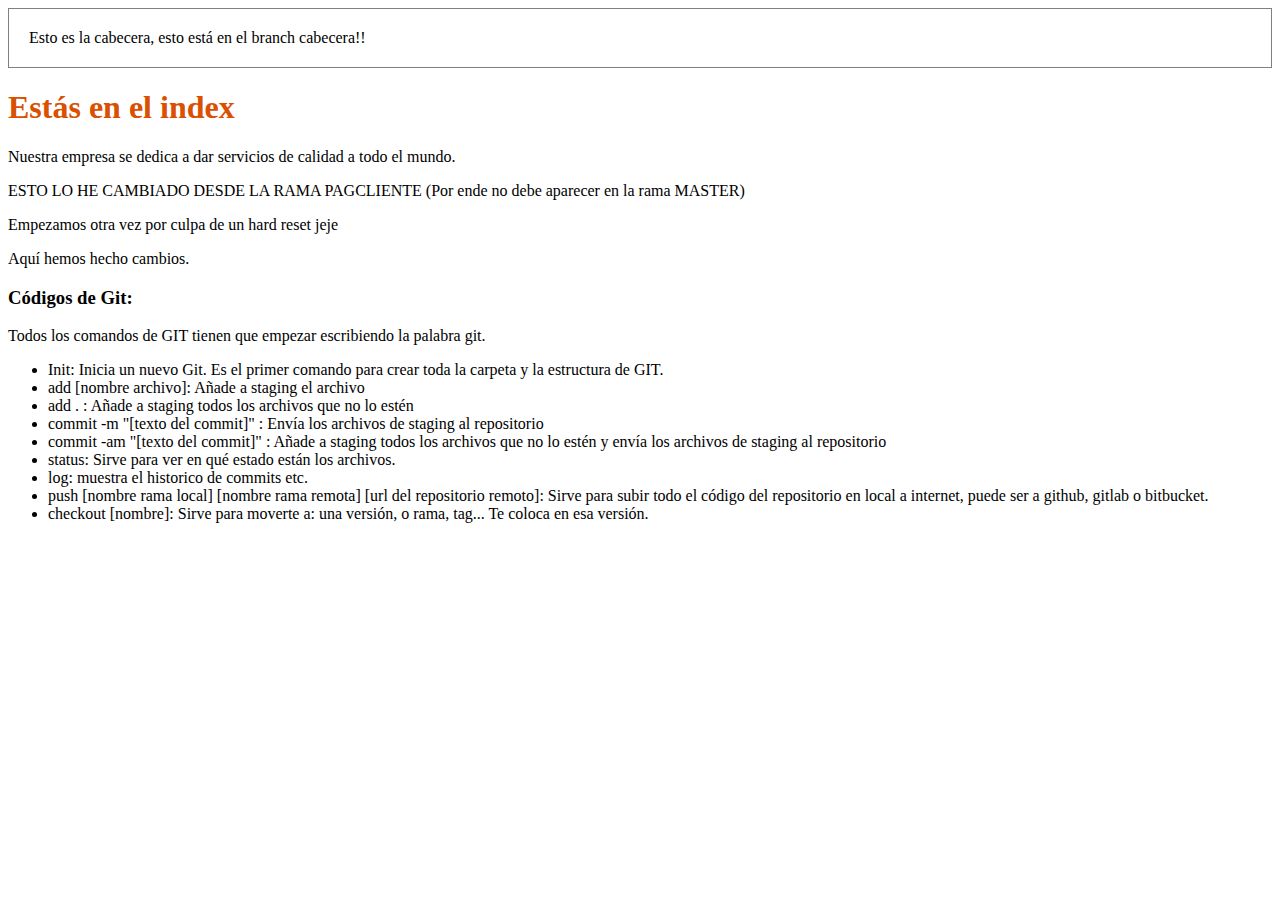
==== index.html @ 5a76d877 "Añadido el checkout a la lista" ====
<!DOCTYPE html>
<html lang="en">
	<head>
        <meta charset="UTF-8">
        <meta name="viewport" content="width=device-width, initial-scale=1.0">
        <meta http-equiv="X-UA-Compatible" content="ie=edge">
		<title>Bienvenido al index (mergeado...)</title>
		<link rel="stylesheet" type="text/css" href="css/style.css" media="screen" />
	</head>
	<body>
        <div class="cabecera">
            Esto es la cabecera, esto está en el branch cabecera!!

        </div>
		<h1>Estás en el index</h1>
		<p>Nuestra empresa se dedica a dar servicios de calidad a todo el mundo.</p>
		ESTO LO HE CAMBIADO DESDE LA RAMA PAGCLIENTE (Por ende no debe aparecer en la rama MASTER)
        <p>Empezamos otra vez por culpa de un hard reset jeje</p>
		<p>Aquí hemos hecho cambios.</p>
		<h3>Códigos de Git:</h3>
		<p>Todos los comandos de GIT tienen que empezar escribiendo la palabra git.</p>
		<ul>
			<li>Init: Inicia un nuevo Git. Es el primer comando para crear toda la carpeta y la estructura de GIT.</li>
			<li>add [nombre archivo]: Añade a staging el archivo</li>
			<li>add . : Añade a staging todos los archivos que no lo estén</li>
			<li>commit -m "[texto del commit]" : Envía los archivos de staging al repositorio</li>
			<li>commit -am "[texto del commit]" : Añade a staging todos los archivos que no lo estén y envía los archivos de staging al repositorio</li>
			<li>status: Sirve para ver en qué estado están los archivos.</li>
			<li>log: muestra el historico de commits etc.</li>
			<li>push [nombre rama local] [nombre rama remota] [url del repositorio remoto]: Sirve para subir todo el código del repositorio en local a internet, puede ser a github, gitlab o bitbucket.</li>
			<li>checkout [nombre]: Sirve para moverte a: una versión, o rama, tag... Te coloca en esa versión.</li>
		</ul>
	</body>
</html>
---- css/style.css ----
h1 {
	color: #da5000;
	font-family: open sans;
}

.cabecera{
    border: 1px solid gray;
    padding: 20px;
}
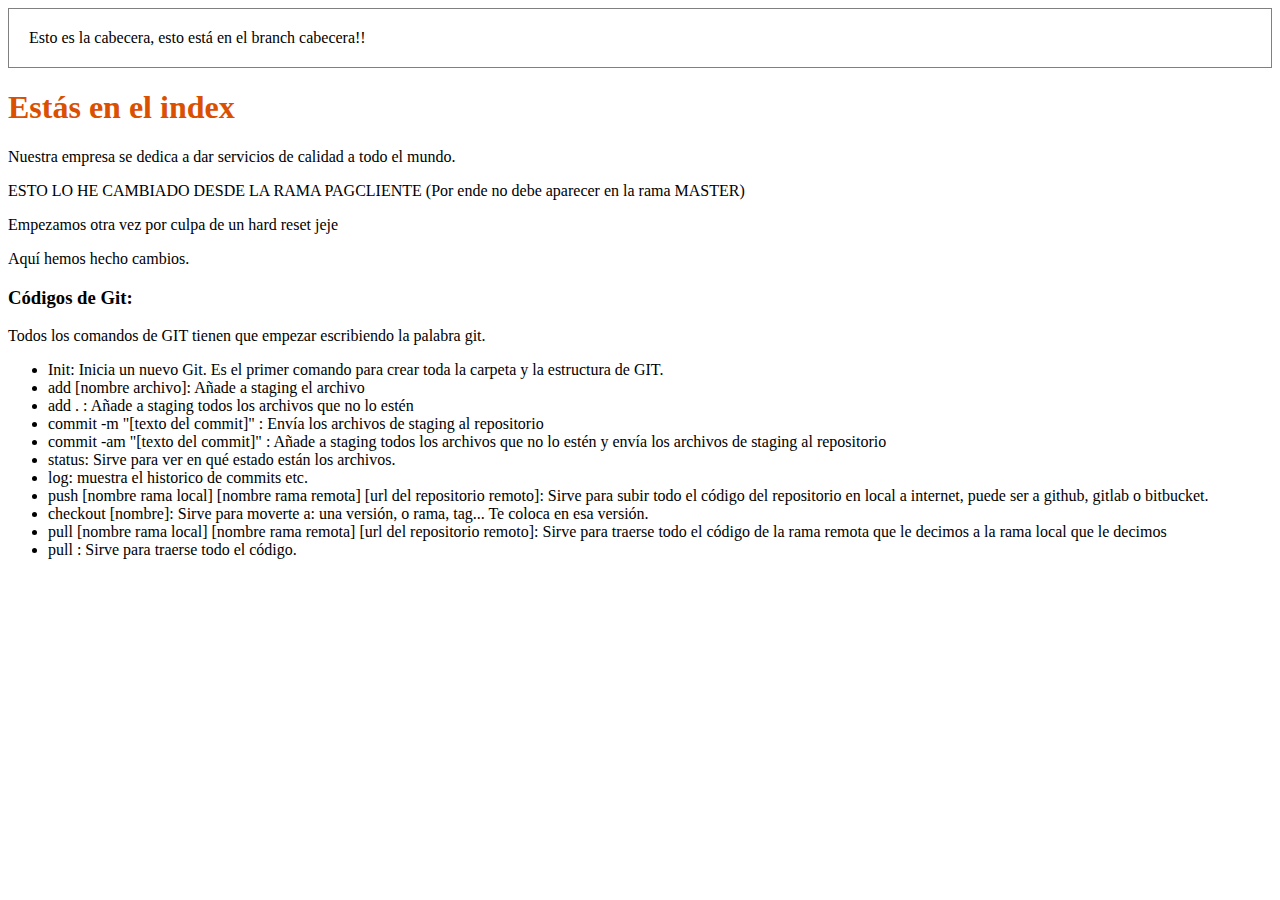
==== commit cc735e30: "Añadida nueva línea" ====
--- a/index.html
+++ b/index.html
@@ -4,7 +4,7 @@
         <meta charset="UTF-8">
         <meta name="viewport" content="width=device-width, initial-scale=1.0">
         <meta http-equiv="X-UA-Compatible" content="ie=edge">
-		<title>Bienvenido al index (mergeado...)</title>
+		<title>Bienvenido al index</title>
 		<link rel="stylesheet" type="text/css" href="css/style.css" media="screen" />
 	</head>
 	<body>
@@ -29,6 +29,8 @@
 			<li>log: muestra el historico de commits etc.</li>
 			<li>push [nombre rama local] [nombre rama remota] [url del repositorio remoto]: Sirve para subir todo el código del repositorio en local a internet, puede ser a github, gitlab o bitbucket.</li>
 			<li>checkout [nombre]: Sirve para moverte a: una versión, o rama, tag... Te coloca en esa versión.</li>
+			<li>pull [nombre rama local] [nombre rama remota] [url del repositorio remoto]: Sirve para traerse todo el código de la rama remota que le decimos a la rama local que le decimos</li>
+			<li>pull : Sirve para traerse todo el código.</li>
 		</ul>
 	</body>
 </html>
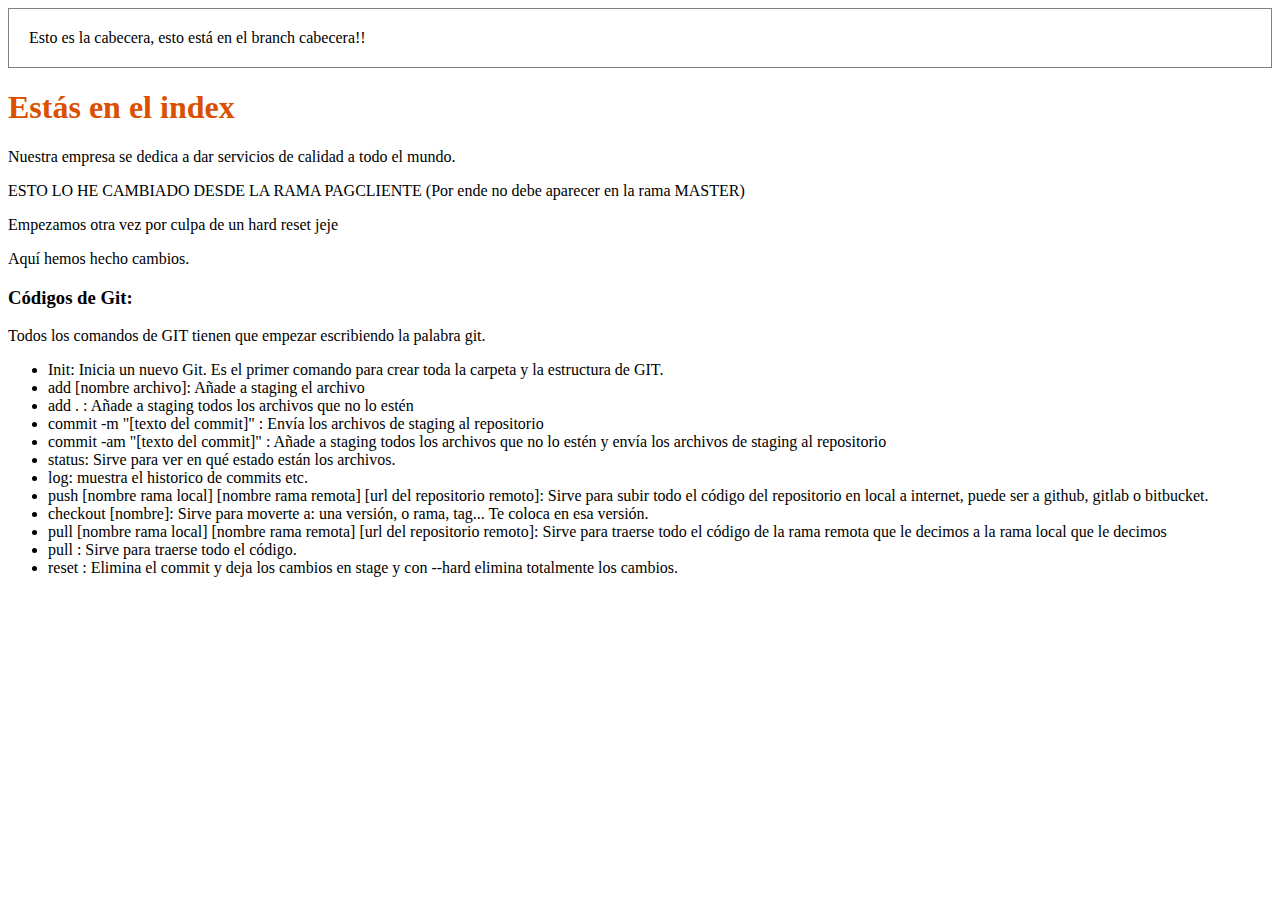
==== commit fc6a9eac: "Ahora sí que he añadido correctamente el cambio a la rama correspondinete." ====
--- a/index.html
+++ b/index.html
@@ -31,6 +31,7 @@
 			<li>checkout [nombre]: Sirve para moverte a: una versión, o rama, tag... Te coloca en esa versión.</li>
 			<li>pull [nombre rama local] [nombre rama remota] [url del repositorio remoto]: Sirve para traerse todo el código de la rama remota que le decimos a la rama local que le decimos</li>
 			<li>pull : Sirve para traerse todo el código.</li>
+			<li>reset : Elimina el commit y deja los cambios en stage y con --hard elimina totalmente los cambios.</li>
 		</ul>
 	</body>
 </html>
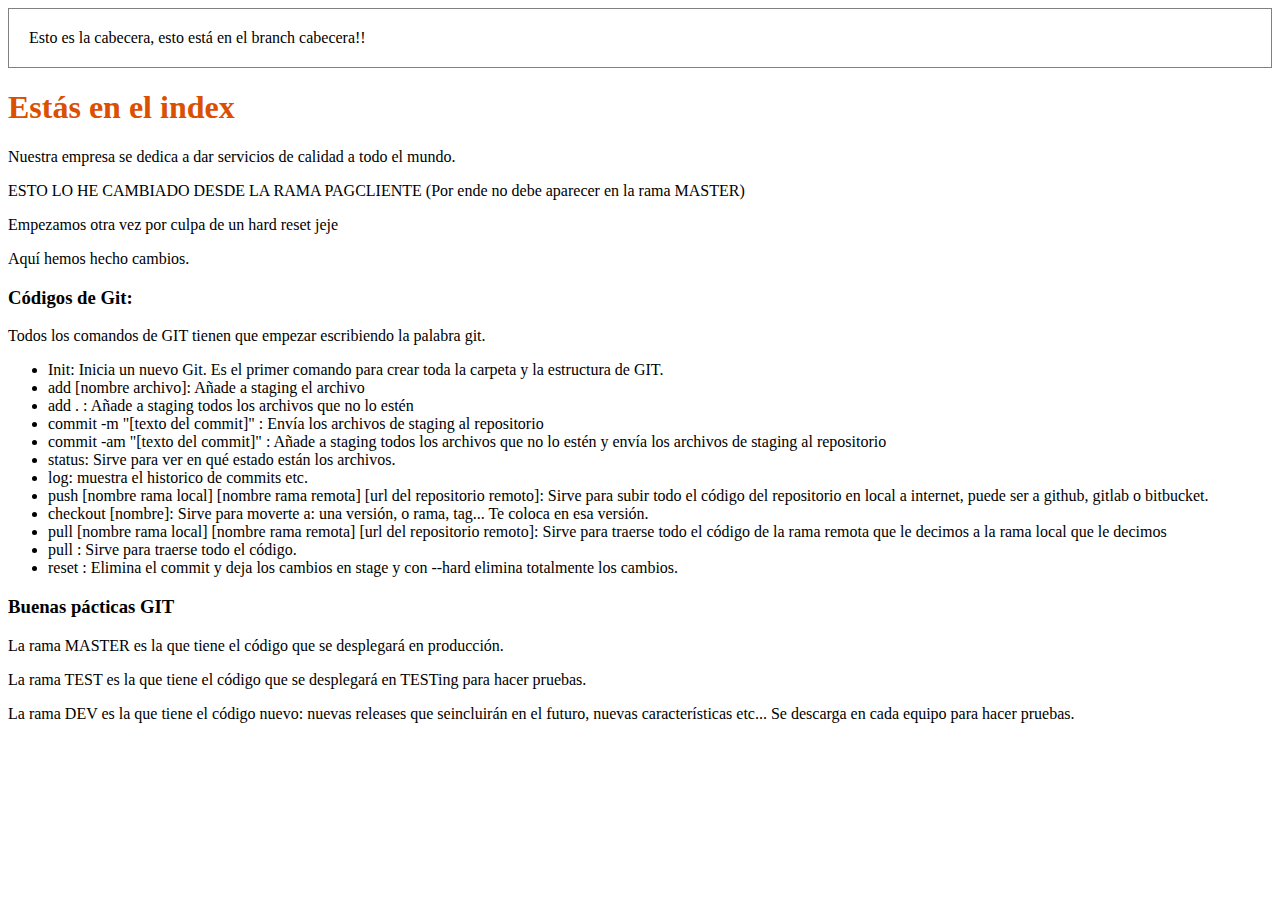
==== commit 4403b717: "Añadido punto buenas prácticas." ====
--- a/index.html
+++ b/index.html
@@ -33,5 +33,10 @@
 			<li>pull : Sirve para traerse todo el código.</li>
 			<li>reset : Elimina el commit y deja los cambios en stage y con --hard elimina totalmente los cambios.</li>
 		</ul>
+
+		<h3>Buenas pácticas GIT</h3>
+		<p>La rama MASTER es la que tiene el código que se desplegará en producción.</p>
+		<p>La rama TEST es la que tiene el código que se desplegará en TESTing para hacer pruebas.</p>
+		<p>La rama DEV es la que tiene el código nuevo: nuevas releases que seincluirán en el futuro, nuevas características etc... Se descarga en cada equipo para hacer pruebas.</p>
 	</body>
 </html>
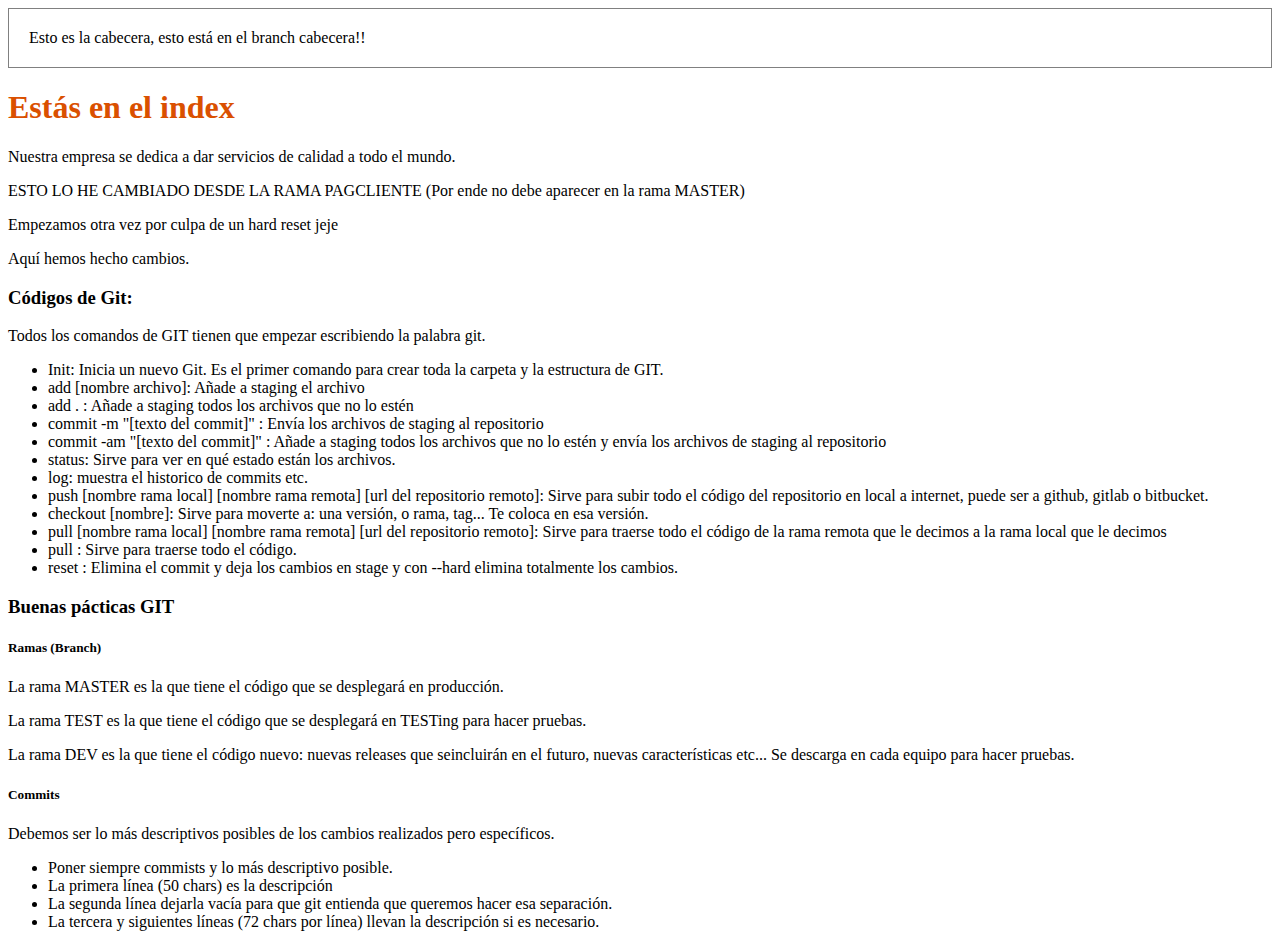
==== commit 981a5dc8: "Añadido buenas prácticas" ====
--- a/index.html
+++ b/index.html
@@ -35,8 +35,17 @@
 		</ul>
 
 		<h3>Buenas pácticas GIT</h3>
+		<h5>Ramas (Branch)</h5>
 		<p>La rama MASTER es la que tiene el código que se desplegará en producción.</p>
 		<p>La rama TEST es la que tiene el código que se desplegará en TESTing para hacer pruebas.</p>
 		<p>La rama DEV es la que tiene el código nuevo: nuevas releases que seincluirán en el futuro, nuevas características etc... Se descarga en cada equipo para hacer pruebas.</p>
+		<h5>Commits</h5>
+		<p>Debemos ser lo más descriptivos posibles de los cambios realizados pero específicos.</p>
+		<ul>
+			<li>Poner siempre commists y lo más descriptivo posible.</li>
+			<li>La primera línea (50 chars) es la descripción</li>
+			<li>La segunda línea dejarla vacía para que git entienda que queremos hacer esa separación.</li>
+			<li>La tercera y siguientes líneas (72 chars por línea) llevan la descripción si es necesario.</li>
+		</ul>
 	</body>
 </html>
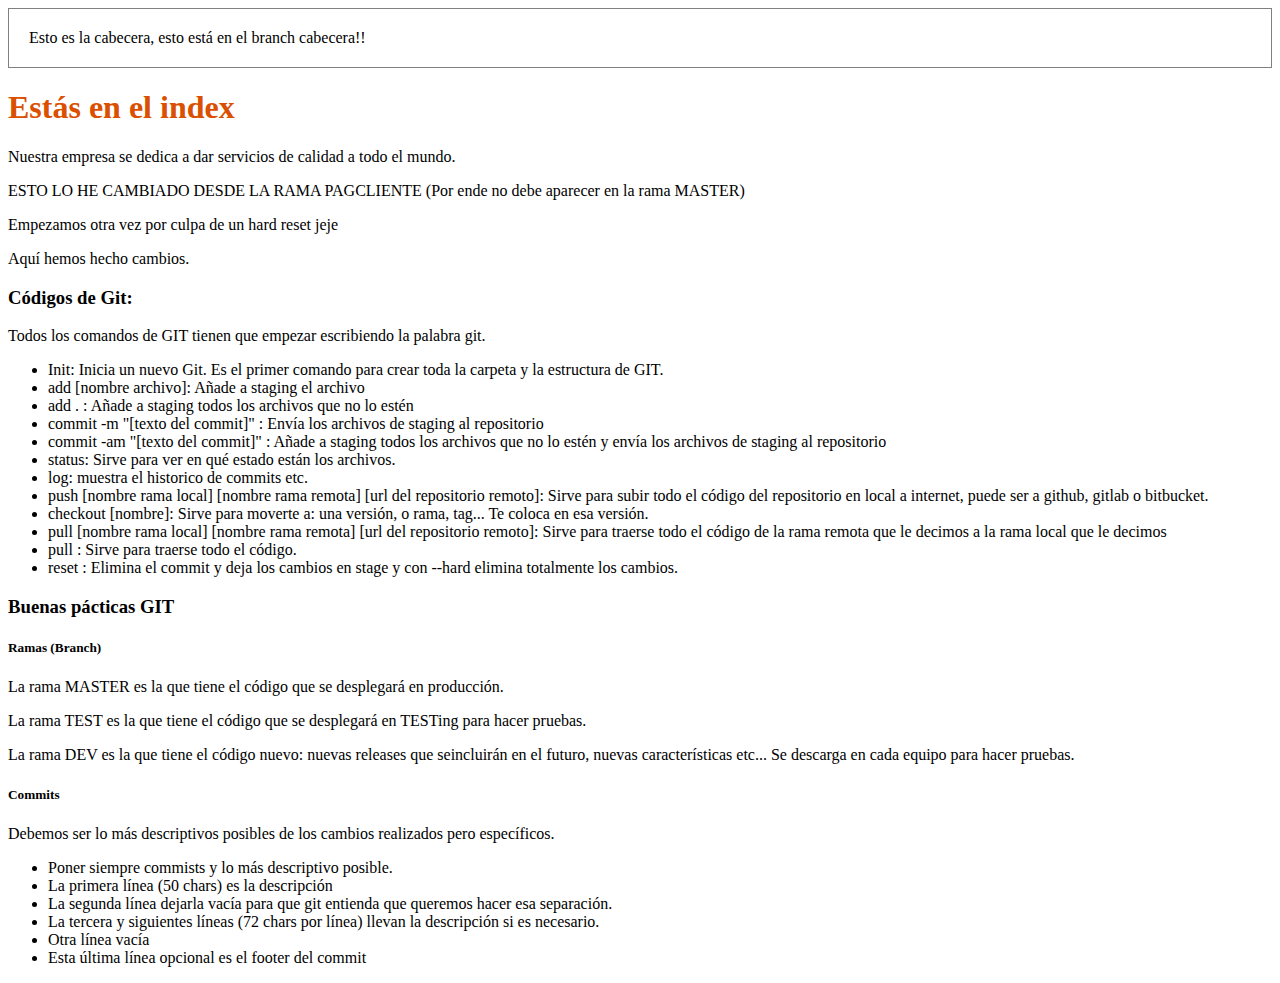
==== commit 7fe6178d: "Más buenas practicas" ====
--- a/index.html
+++ b/index.html
@@ -46,6 +46,8 @@
 			<li>La primera línea (50 chars) es la descripción</li>
 			<li>La segunda línea dejarla vacía para que git entienda que queremos hacer esa separación.</li>
 			<li>La tercera y siguientes líneas (72 chars por línea) llevan la descripción si es necesario.</li>
+			<li>Otra línea vacía</li>
+			<li>Esta última línea opcional es el footer del commit</li>
 		</ul>
 	</body>
 </html>
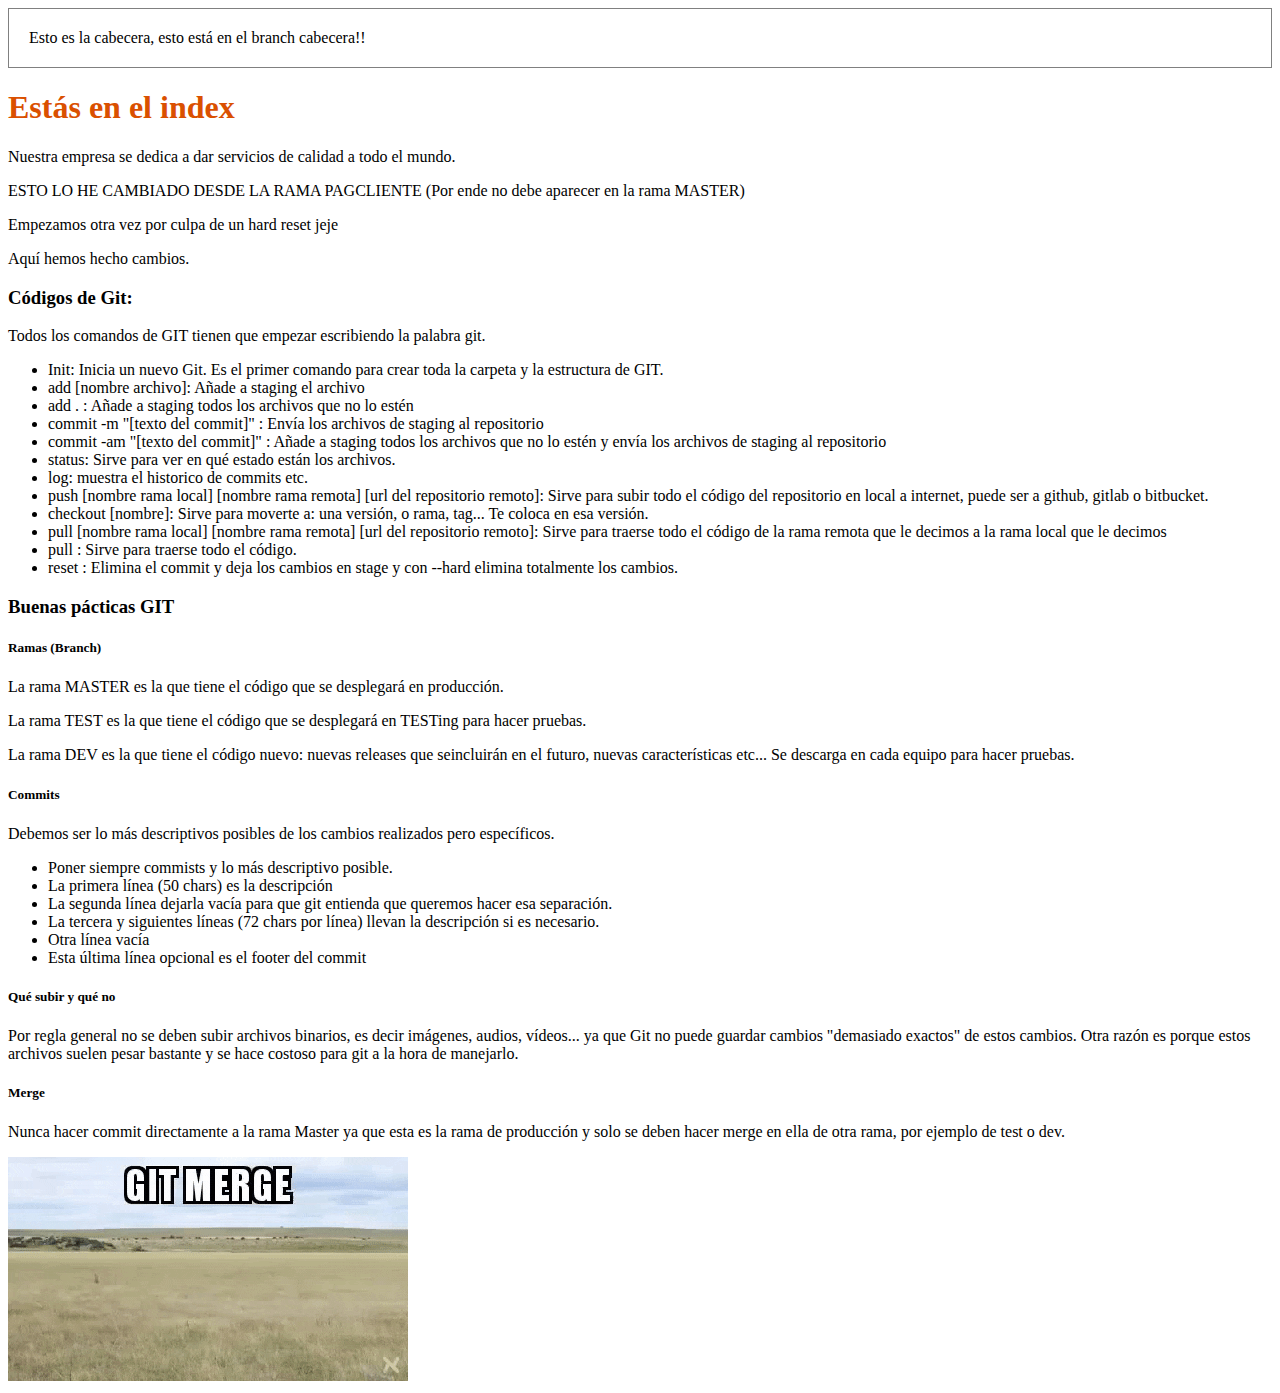
==== commit fa6bf75f: "Añadido qué subir y que no" ====
--- a/index.html
+++ b/index.html
@@ -49,5 +49,10 @@
 			<li>Otra línea vacía</li>
 			<li>Esta última línea opcional es el footer del commit</li>
 		</ul>
+		<h5>Qué subir y qué no</h5>
+		<p>Por regla general no se deben subir archivos binarios, es decir imágenes, audios, vídeos... ya que Git no puede guardar cambios "demasiado exactos" de estos cambios. Otra razón es porque estos archivos suelen pesar bastante y se hace costoso para git a la hora de manejarlo.</p>
+		<h5>Merge</h5>
+		<p>Nunca hacer commit directamente a la rama Master ya que esta es la rama de producción y solo se deben hacer merge en ella de otra rama, por ejemplo de test o dev.</p>
+		<img src="img/giphy-merge.gif" />
 	</body>
 </html>
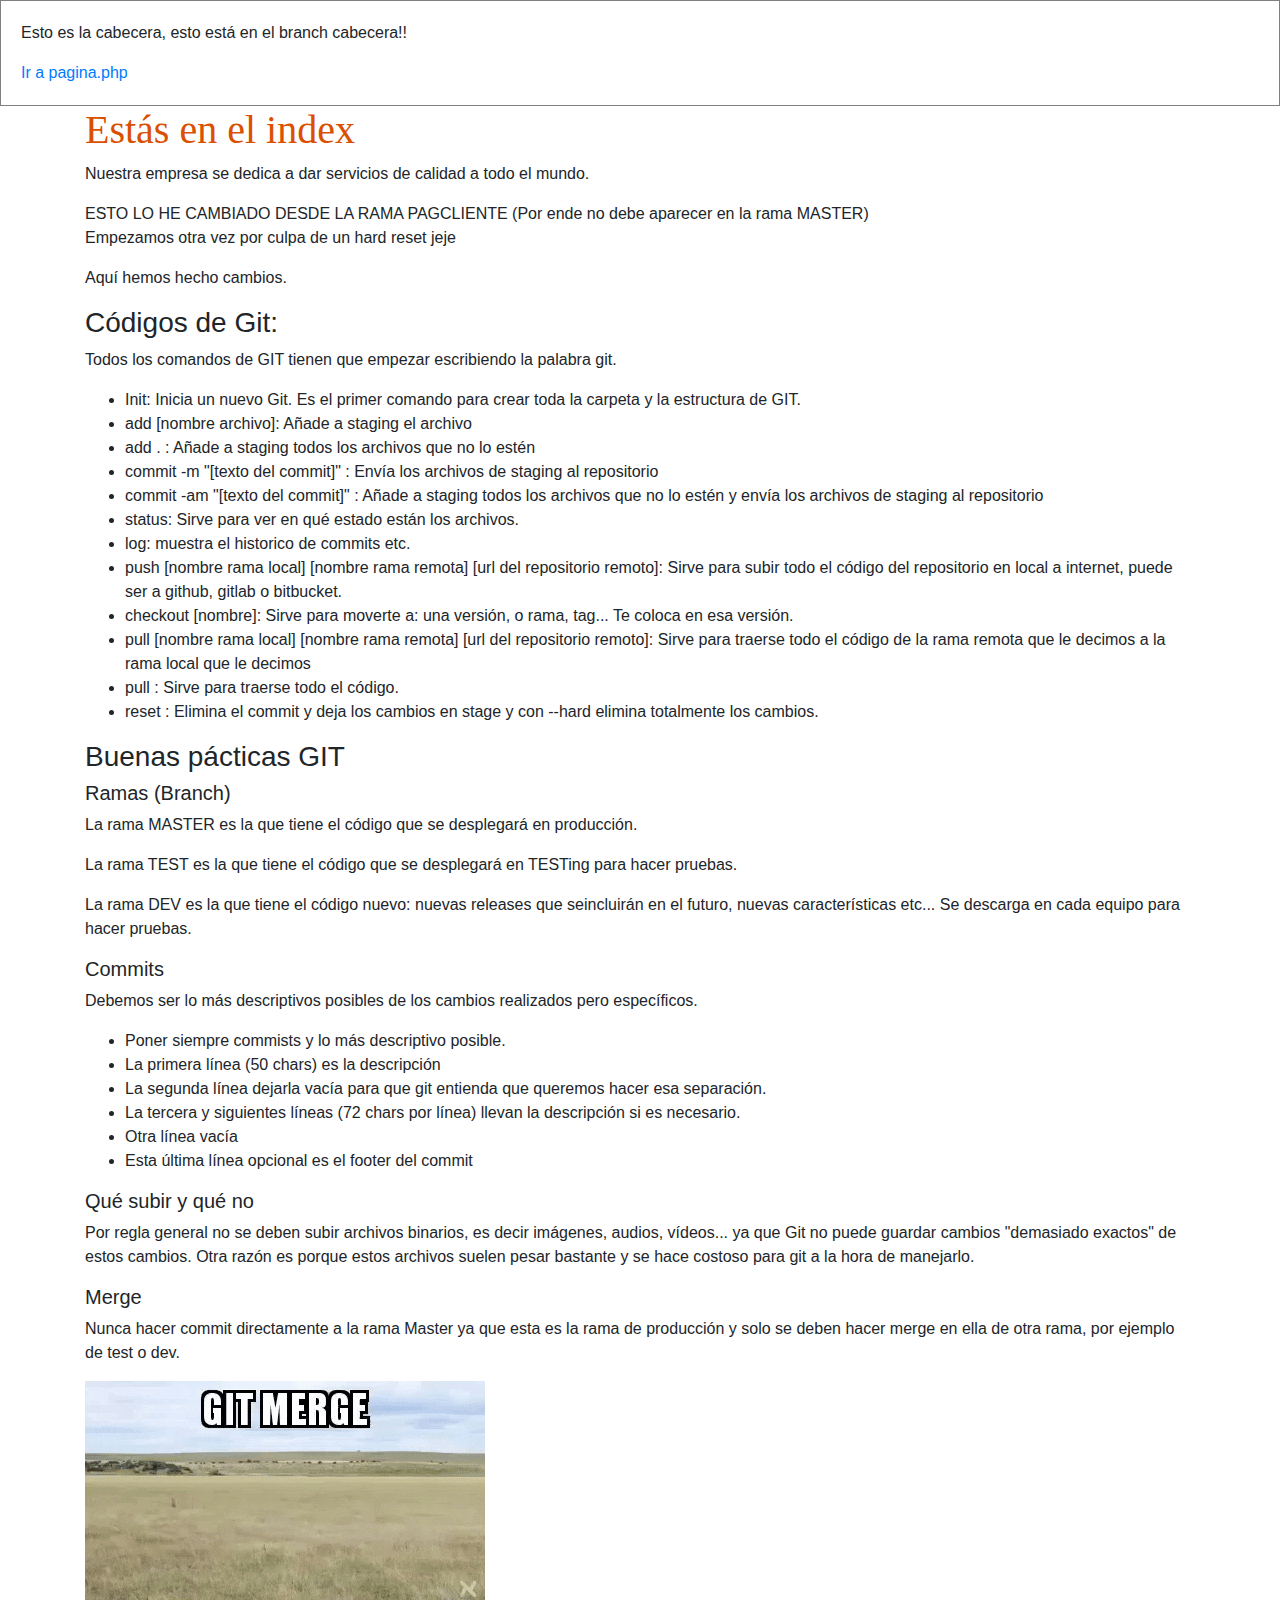
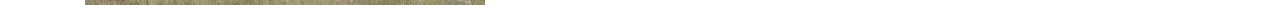
==== commit 142230e3: "Cambios de estilos, add bootstrap" ====
--- a/index.html
+++ b/index.html
@@ -1,58 +1,71 @@
-<!DOCTYPE html>
+<!doctype html>
 <html lang="en">
 	<head>
-        <meta charset="UTF-8">
-        <meta name="viewport" content="width=device-width, initial-scale=1.0">
+		<!-- Required meta tags -->
+		<meta charset="utf-8">
+		<meta name="viewport" content="width=device-width, initial-scale=1, shrink-to-fit=no">
+
         <meta http-equiv="X-UA-Compatible" content="ie=edge">
 		<title>Bienvenido al index</title>
 		<link rel="stylesheet" type="text/css" href="css/style.css" media="screen" />
+		
+		<!-- Bootstrap CSS -->
+		<link rel="stylesheet" href="https://stackpath.bootstrapcdn.com/bootstrap/4.3.1/css/bootstrap.min.css" integrity="sha384-ggOyR0iXCbMQv3Xipma34MD+dH/1fQ784/j6cY/iJTQUOhcWr7x9JvoRxT2MZw1T" crossorigin="anonymous">
 	</head>
 	<body>
         <div class="cabecera">
-            Esto es la cabecera, esto está en el branch cabecera!!
+			<p>Esto es la cabecera, esto está en el branch cabecera!!</p>
+			<a href="pagina.php">Ir a pagina.php</a>
+        </div>
+		<div class="container">
+			<div class="row-fluid">
+				<div class="span10">
+					<!--Body content-->
+					<h1>Estás en el index</h1>
+					<p>Nuestra empresa se dedica a dar servicios de calidad a todo el mundo.</p>
+					ESTO LO HE CAMBIADO DESDE LA RAMA PAGCLIENTE (Por ende no debe aparecer en la rama MASTER)
+					<p>Empezamos otra vez por culpa de un hard reset jeje</p>
+					<p>Aquí hemos hecho cambios.</p>
+					<h3>Códigos de Git:</h3>
+					<p>Todos los comandos de GIT tienen que empezar escribiendo la palabra git.</p>
+					<ul>
+						<li>Init: Inicia un nuevo Git. Es el primer comando para crear toda la carpeta y la estructura de GIT.</li>
+						<li>add [nombre archivo]: Añade a staging el archivo</li>
+						<li>add . : Añade a staging todos los archivos que no lo estén</li>
+						<li>commit -m "[texto del commit]" : Envía los archivos de staging al repositorio</li>
+						<li>commit -am "[texto del commit]" : Añade a staging todos los archivos que no lo estén y envía los archivos de staging al repositorio</li>
+						<li>status: Sirve para ver en qué estado están los archivos.</li>
+						<li>log: muestra el historico de commits etc.</li>
+						<li>push [nombre rama local] [nombre rama remota] [url del repositorio remoto]: Sirve para subir todo el código del repositorio en local a internet, puede ser a github, gitlab o bitbucket.</li>
+						<li>checkout [nombre]: Sirve para moverte a: una versión, o rama, tag... Te coloca en esa versión.</li>
+						<li>pull [nombre rama local] [nombre rama remota] [url del repositorio remoto]: Sirve para traerse todo el código de la rama remota que le decimos a la rama local que le decimos</li>
+						<li>pull : Sirve para traerse todo el código.</li>
+						<li>reset : Elimina el commit y deja los cambios en stage y con --hard elimina totalmente los cambios.</li>
+					</ul>
 
-        </div>
-		<h1>Estás en el index</h1>
-		<p>Nuestra empresa se dedica a dar servicios de calidad a todo el mundo.</p>
-		ESTO LO HE CAMBIADO DESDE LA RAMA PAGCLIENTE (Por ende no debe aparecer en la rama MASTER)
-        <p>Empezamos otra vez por culpa de un hard reset jeje</p>
-		<p>Aquí hemos hecho cambios.</p>
-		<h3>Códigos de Git:</h3>
-		<p>Todos los comandos de GIT tienen que empezar escribiendo la palabra git.</p>
-		<ul>
-			<li>Init: Inicia un nuevo Git. Es el primer comando para crear toda la carpeta y la estructura de GIT.</li>
-			<li>add [nombre archivo]: Añade a staging el archivo</li>
-			<li>add . : Añade a staging todos los archivos que no lo estén</li>
-			<li>commit -m "[texto del commit]" : Envía los archivos de staging al repositorio</li>
-			<li>commit -am "[texto del commit]" : Añade a staging todos los archivos que no lo estén y envía los archivos de staging al repositorio</li>
-			<li>status: Sirve para ver en qué estado están los archivos.</li>
-			<li>log: muestra el historico de commits etc.</li>
-			<li>push [nombre rama local] [nombre rama remota] [url del repositorio remoto]: Sirve para subir todo el código del repositorio en local a internet, puede ser a github, gitlab o bitbucket.</li>
-			<li>checkout [nombre]: Sirve para moverte a: una versión, o rama, tag... Te coloca en esa versión.</li>
-			<li>pull [nombre rama local] [nombre rama remota] [url del repositorio remoto]: Sirve para traerse todo el código de la rama remota que le decimos a la rama local que le decimos</li>
-			<li>pull : Sirve para traerse todo el código.</li>
-			<li>reset : Elimina el commit y deja los cambios en stage y con --hard elimina totalmente los cambios.</li>
-		</ul>
-
-		<h3>Buenas pácticas GIT</h3>
-		<h5>Ramas (Branch)</h5>
-		<p>La rama MASTER es la que tiene el código que se desplegará en producción.</p>
-		<p>La rama TEST es la que tiene el código que se desplegará en TESTing para hacer pruebas.</p>
-		<p>La rama DEV es la que tiene el código nuevo: nuevas releases que seincluirán en el futuro, nuevas características etc... Se descarga en cada equipo para hacer pruebas.</p>
-		<h5>Commits</h5>
-		<p>Debemos ser lo más descriptivos posibles de los cambios realizados pero específicos.</p>
-		<ul>
-			<li>Poner siempre commists y lo más descriptivo posible.</li>
-			<li>La primera línea (50 chars) es la descripción</li>
-			<li>La segunda línea dejarla vacía para que git entienda que queremos hacer esa separación.</li>
-			<li>La tercera y siguientes líneas (72 chars por línea) llevan la descripción si es necesario.</li>
-			<li>Otra línea vacía</li>
-			<li>Esta última línea opcional es el footer del commit</li>
-		</ul>
-		<h5>Qué subir y qué no</h5>
-		<p>Por regla general no se deben subir archivos binarios, es decir imágenes, audios, vídeos... ya que Git no puede guardar cambios "demasiado exactos" de estos cambios. Otra razón es porque estos archivos suelen pesar bastante y se hace costoso para git a la hora de manejarlo.</p>
-		<h5>Merge</h5>
-		<p>Nunca hacer commit directamente a la rama Master ya que esta es la rama de producción y solo se deben hacer merge en ella de otra rama, por ejemplo de test o dev.</p>
-		<img src="img/giphy-merge.gif" />
+					<h3>Buenas pácticas GIT</h3>
+					<h5>Ramas (Branch)</h5>
+					<p>La rama MASTER es la que tiene el código que se desplegará en producción.</p>
+					<p>La rama TEST es la que tiene el código que se desplegará en TESTing para hacer pruebas.</p>
+					<p>La rama DEV es la que tiene el código nuevo: nuevas releases que seincluirán en el futuro, nuevas características etc... Se descarga en cada equipo para hacer pruebas.</p>
+					<h5>Commits</h5>
+					<p>Debemos ser lo más descriptivos posibles de los cambios realizados pero específicos.</p>
+					<ul>
+						<li>Poner siempre commists y lo más descriptivo posible.</li>
+						<li>La primera línea (50 chars) es la descripción</li>
+						<li>La segunda línea dejarla vacía para que git entienda que queremos hacer esa separación.</li>
+						<li>La tercera y siguientes líneas (72 chars por línea) llevan la descripción si es necesario.</li>
+						<li>Otra línea vacía</li>
+						<li>Esta última línea opcional es el footer del commit</li>
+					</ul>
+					<h5>Qué subir y qué no</h5>
+					<p>Por regla general no se deben subir archivos binarios, es decir imágenes, audios, vídeos... ya que Git no puede guardar cambios "demasiado exactos" de estos cambios. Otra razón es porque estos archivos suelen pesar bastante y se hace costoso para git a la hora de manejarlo.</p>
+					<h5>Merge</h5>
+					<p>Nunca hacer commit directamente a la rama Master ya que esta es la rama de producción y solo se deben hacer merge en ella de otra rama, por ejemplo de test o dev.</p>
+					<img src="img/giphy-merge.gif" />
+				</div>
+			</div>
+		</div>
+		
 	</body>
 </html>
